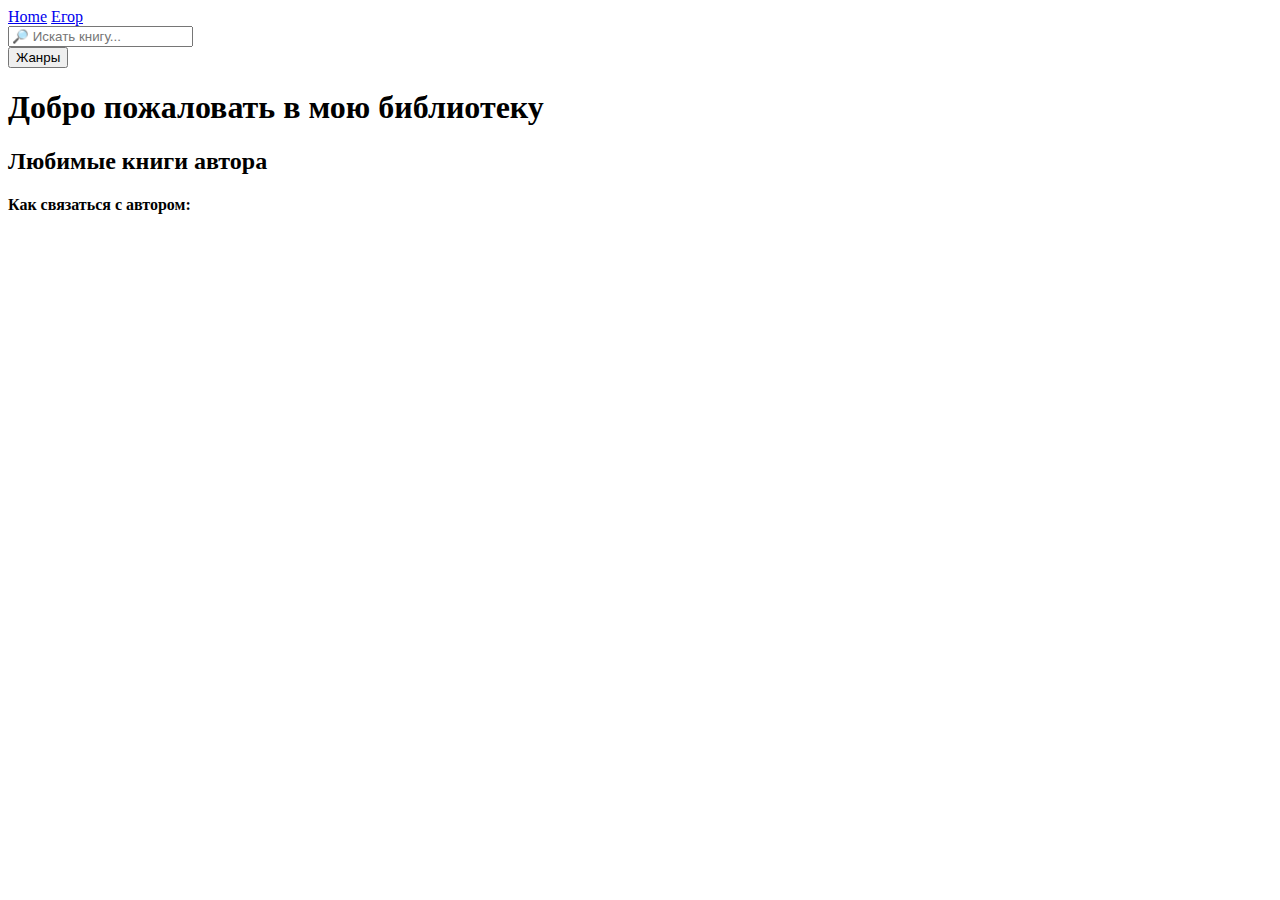
==== src/main/resources/templates/index.html @ 4c0eb5b0 "feat: add lab" ====
<!DOCTYPE html>
<html lang="ru">
<head>
    <meta charset="utf-8">
    <meta name="description" content="My Library">
    <meta name="keywords" content="HTML, CSS, JavaScript">
    <meta name="author" content="Egor Kudryashov">
    <meta name="viewport" content="width=device-width, initial-scale=1">
    <title>My Library</title>
    <link rel="stylesheet" href="../css/style.css">
    <script src="../js/script.js"></script>
</head>
<body>
<header>
    <a class="home-button" href="index.html">Home</a>
    <a class="user" href="#">Егор</a>
    <div class="search-line">
        <form action="book_list.html" method="get">
            <input name="book_name" placeholder="🔎 Искать книгу..." type="search">
        </form>
    </div>
    <article class="dropdown">
        <button id="genres-button">Жанры</button>
    </article>
</header>
<main>
    <h1 class="welcome-phrase">Добро пожаловать в мою библиотеку</h1>
    <div class="white-bg">
        <h2 class="list-title" id="cards-title">Любимые книги автора</h2>
    </div>
</main>
<footer>
    <aside class="white-bg">
        <h4 class="footer-title" id="footer-head">Как связаться с автором:</h4>
    </aside>
</footer>
<script>
    get_genres();
    get_contacts();
    get_all_cards_html();
    active_menu();
</script>
</body>
</html>
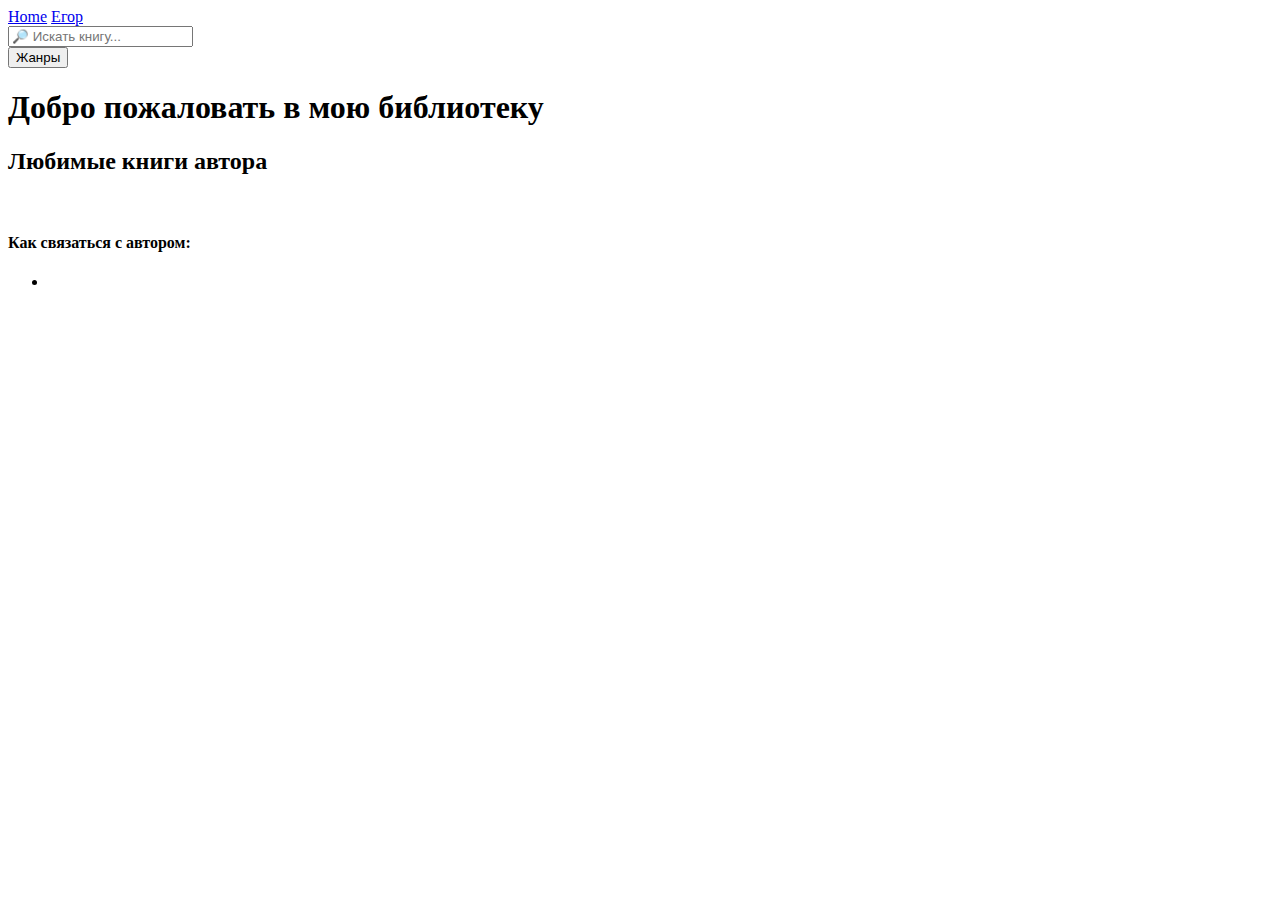
==== commit ca9541fe: "fead: add bd, views and controllers" ====
--- a/src/main/resources/templates/index.html
+++ b/src/main/resources/templates/index.html
@@ -1,5 +1,5 @@
 <!DOCTYPE html>
-<html lang="ru">
+<html lang="ru" xmlns:th="http://www.w3.org/1999/xhtml">
 <head>
     <meta charset="utf-8">
     <meta name="description" content="My Library">
@@ -12,32 +12,61 @@
 </head>
 <body>
 <header>
-    <a class="home-button" href="index.html">Home</a>
+    <a class="home-button" href="/">Home</a>
     <a class="user" href="#">Егор</a>
     <div class="search-line">
-        <form action="book_list.html" method="get">
-            <input name="book_name" placeholder="🔎 Искать книгу..." type="search">
+        <form action="/book_list" method="get">
+            <input name="wordLine" placeholder="🔎 Искать книгу..." type="search">
         </form>
     </div>
     <article class="dropdown">
         <button id="genres-button">Жанры</button>
+        <nav class="dropdown__options">
+            <a th:each="genre : ${genreList}"
+               th:id="${genre.getId()}"
+               th:href="@{/book_list(genre=${genre.getId()})}"
+               th:text="${genre.getName()}">
+            </a>
+        </nav>
     </article>
 </header>
 <main>
     <h1 class="welcome-phrase">Добро пожаловать в мою библиотеку</h1>
     <div class="white-bg">
         <h2 class="list-title" id="cards-title">Любимые книги автора</h2>
+        <article class="cards">
+            <article th:each="bookCard : ${bookCardList}" class="card">
+                <section class="card__top">
+                    <div class="card__top__image">
+                        <img th:src="@{${bookCard.imageSource()}}">
+                    </div>
+                </section>
+                <div class="card__bottom">
+                    <div class="book-info">
+                        <section class="book-info__genre" th:text="${bookCard.genre()}"></section>
+                        <section class="book-info__author-mark" th:text="${bookCard.mark()}"></section>
+                    </div>
+                    <a th:href="@{/book_description(id=${bookCard.id()})}"
+                       class="card__bottom__book-name"
+                       th:text="${bookCard.name()}">
+                    </a>
+                </div>
+            </article>
+        </article>
     </div>
 </main>
 <footer>
     <aside class="white-bg">
         <h4 class="footer-title" id="footer-head">Как связаться с автором:</h4>
+        <ul class="markers">
+            <li th:each="contact : ${contactList}"
+                th:id="${contact.getCssClass()}"
+                th:text="${contact.getName()}">
+            </li>
+        </ul>
     </aside>
 </footer>
 <script>
-    get_genres();
-    get_contacts();
-    get_all_cards_html();
     active_menu();
 </script>
 </body>
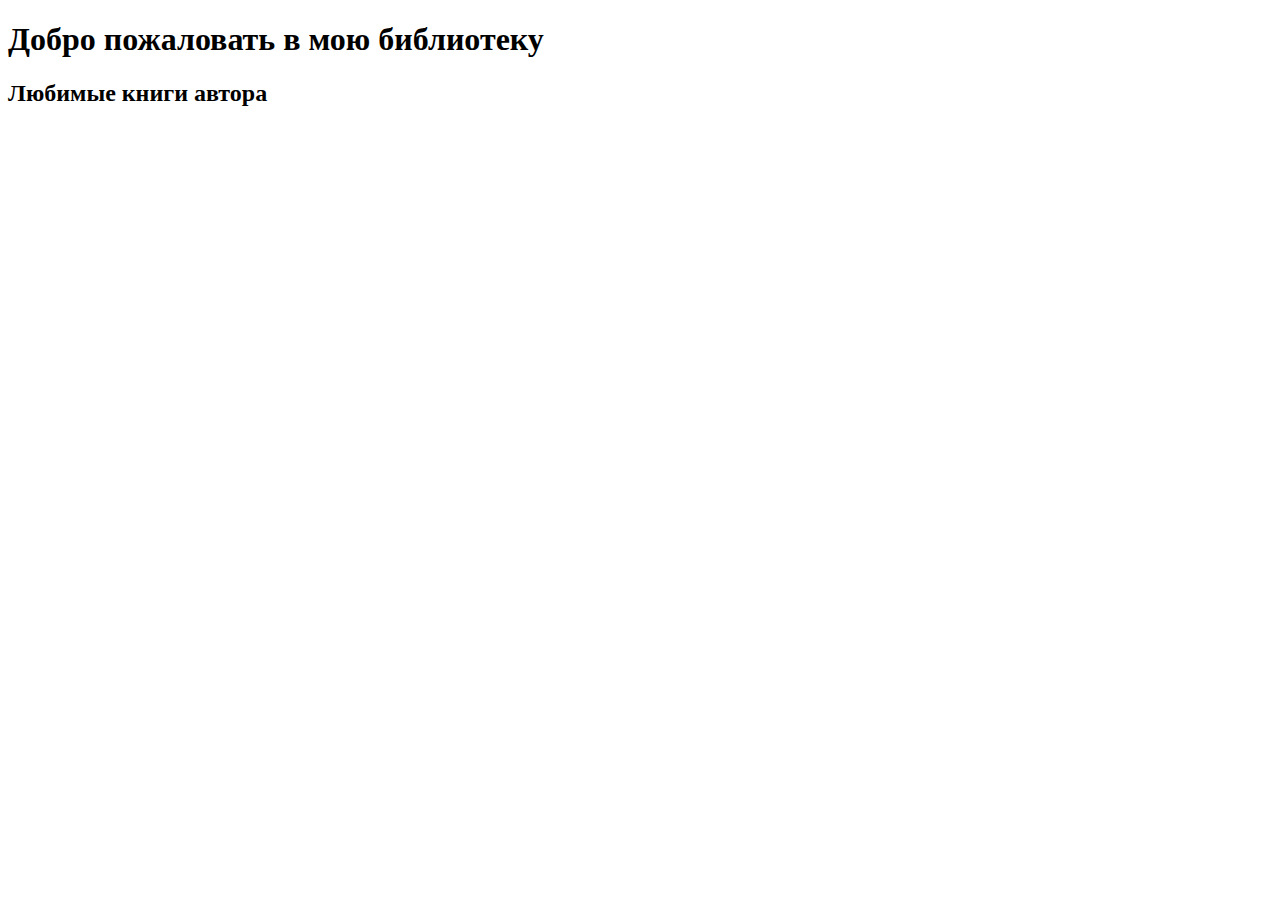
==== commit b4a05620: "fead: add templating" ====
--- a/src/main/resources/templates/index.html
+++ b/src/main/resources/templates/index.html
@@ -11,61 +11,15 @@
     <script src="../js/script.js"></script>
 </head>
 <body>
-<header>
-    <a class="home-button" href="/">Home</a>
-    <a class="user" href="#">Егор</a>
-    <div class="search-line">
-        <form action="/book_list" method="get">
-            <input name="wordLine" placeholder="🔎 Искать книгу..." type="search">
-        </form>
-    </div>
-    <article class="dropdown">
-        <button id="genres-button">Жанры</button>
-        <nav class="dropdown__options">
-            <a th:each="genre : ${genreList}"
-               th:id="${genre.getId()}"
-               th:href="@{/book_list(genre=${genre.getId()})}"
-               th:text="${genre.getName()}">
-            </a>
-        </nav>
-    </article>
-</header>
+<div th:replace="header :: content"></div>
 <main>
     <h1 class="welcome-phrase">Добро пожаловать в мою библиотеку</h1>
     <div class="white-bg">
         <h2 class="list-title" id="cards-title">Любимые книги автора</h2>
-        <article class="cards">
-            <article th:each="bookCard : ${bookCardList}" class="card">
-                <section class="card__top">
-                    <div class="card__top__image">
-                        <img th:src="@{${bookCard.imageSource()}}">
-                    </div>
-                </section>
-                <div class="card__bottom">
-                    <div class="book-info">
-                        <section class="book-info__genre" th:text="${bookCard.genre()}"></section>
-                        <section class="book-info__author-mark" th:text="${bookCard.mark()}"></section>
-                    </div>
-                    <a th:href="@{/book_description(id=${bookCard.id()})}"
-                       class="card__bottom__book-name"
-                       th:text="${bookCard.name()}">
-                    </a>
-                </div>
-            </article>
-        </article>
+        <div th:replace="book_card_list :: content"></div>
     </div>
 </main>
-<footer>
-    <aside class="white-bg">
-        <h4 class="footer-title" id="footer-head">Как связаться с автором:</h4>
-        <ul class="markers">
-            <li th:each="contact : ${contactList}"
-                th:id="${contact.getCssClass()}"
-                th:text="${contact.getName()}">
-            </li>
-        </ul>
-    </aside>
-</footer>
+<div th:replace="footer :: content"></div>
 <script>
     active_menu();
 </script>
